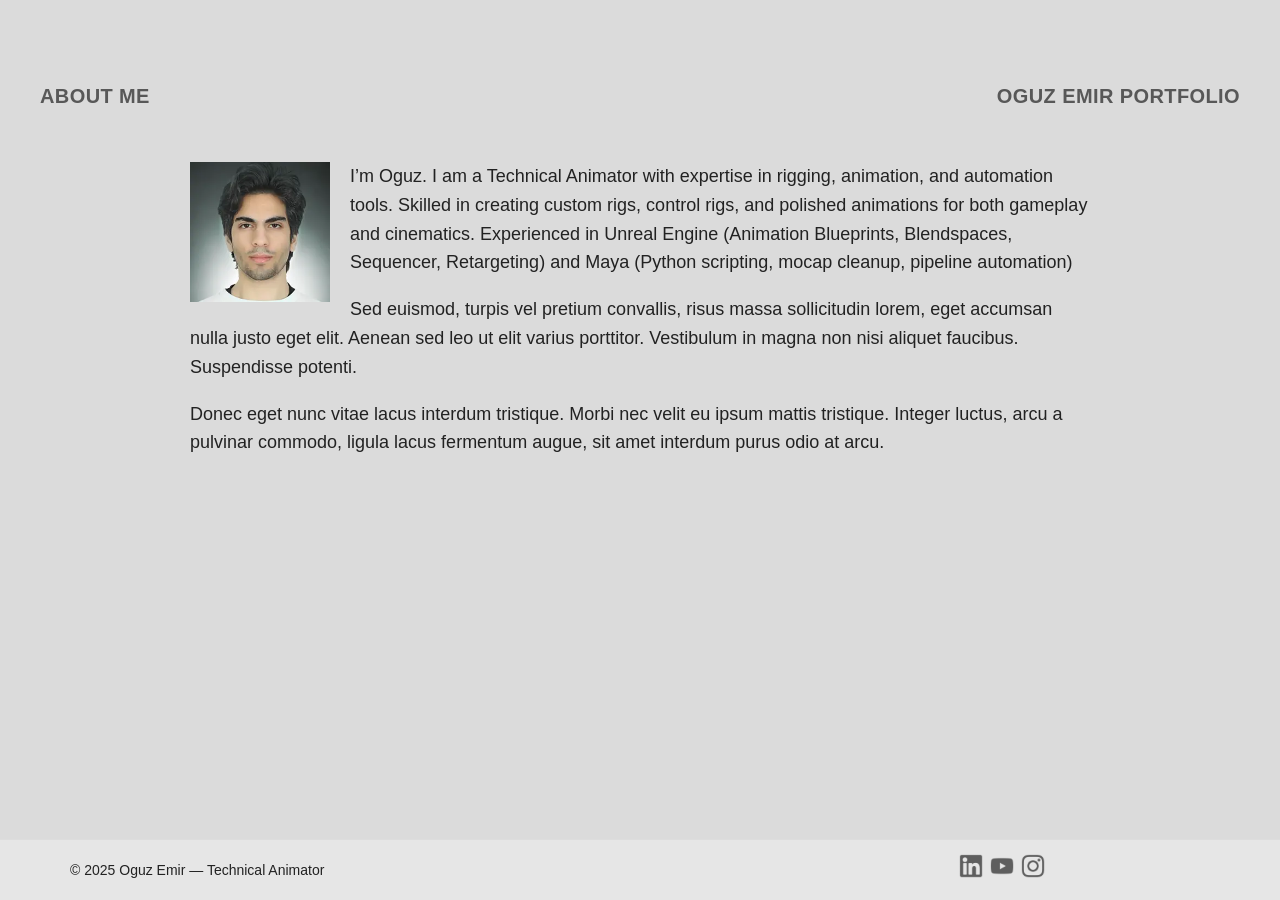
==== aboutme.html @ 9c1c486d "q" ====
<!DOCTYPE html>
<html lang="tr">
<head>
  <meta charset="UTF-8">
  <meta name="viewport" content="width=device-width, initial-scale=1.0">
  <title>OGUZ EMIR</title>
  <link rel="icon" type="image/webp" href="img/favicon.webp">
  <link rel="stylesheet" href="style.css">
  <style>
    #content {
      max-width: 900px;
      margin: 50px auto;
      font-size: 18px;
      line-height: 1.6;
    }

    .float-left {
      float: left;
      width: 140px;   /* favicon boyutu */
      margin-right: 20px; /* yazılara biraz boşluk bırak */
      margin-bottom: 15px;
    }
  </style>
</head>
<body>
  <main>
    <!-- Üst Yazılar -->
    <div class="header-menu">
      <a href="aboutme.html" class="menu-text">ABOUT ME</a>
      <span class="menu-text">OGUZ EMIR PORTFOLIO</span>
    </div>

    <!-- İçerik -->
    <section id="content">
      <img src="img/favicon.webp" alt="Favicon" class="float-left">

      <p>
        I’m Oguz.
        I am a Technical Animator with expertise in rigging, animation, and automation tools.
        Skilled in creating custom rigs, control rigs, and polished animations for both gameplay and cinematics.
        Experienced in Unreal Engine (Animation Blueprints, Blendspaces, Sequencer, Retargeting)
        and Maya (Python scripting, mocap cleanup, pipeline automation)
      </p>
      <p>
        Sed euismod, turpis vel pretium convallis, risus massa 
        sollicitudin lorem, eget accumsan nulla justo eget elit. 
        Aenean sed leo ut elit varius porttitor. Vestibulum in 
        magna non nisi aliquet faucibus. Suspendisse potenti.
      </p>
      <p>
        Donec eget nunc vitae lacus interdum tristique. Morbi nec 
        velit eu ipsum mattis tristique. Integer luctus, arcu a 
        pulvinar commodo, ligula lacus fermentum augue, sit amet 
        interdum purus odio at arcu.
      </p>
    </section>
  </main>

  <!-- Footer -->
  <div id="footer">
    <!-- Left Text -->
    <div class="footer-left">
      &copy; 2025 Oguz Emir — Technical Animator
    </div>

    <!-- Right Text -->
    <div class="footer-icons">
      <a href="https://www.linkedin.com/in/oguzxemir" target="_blank">
        <img src="img/linkedin.webp" alt="LinkedIn">
      </a>
      <a href="https://www.youtube.com/Hexae" target="_blank">
        <img src="img/youtube.webp" alt="YouTube">
      </a>
      <a href="https://www.instagram.com/ooguzemir" target="_blank">
        <img src="img/instagram.webp" alt="Instagram">
      </a>
    </div>
  </div>
</body>
</html>
---- style.css ----
body {
  font-family: "Bahnschrift", sans-serif;
  background: rgb(219, 219, 219);
  color: #222;
  margin: 0;
  padding: 0;
  line-height: 1.6;
}
main {
  max-width: 1200px;
  margin: 0 auto;
  padding: 0 20px 100px;
}
.vimeo-wrapper {
  position: relative;
  padding-bottom: 56.25%; /* 16:9 */
  height: 0;
  margin-bottom: 40px;
}
.vimeo-wrapper iframe {
  position: absolute;
  top: 0; left: 0;
  width: 100%;
  height: 100%;
  border: none;
}
.header-menu {
  display: flex;
  justify-content: space-between;
  padding: 0;
  margin-top: 80px;
  color: #585858;
  font-weight: bold;
  font-size: 20px;
  letter-spacing: 0.4px;
  text-transform: uppercase;
}

.menu-text {
  transition: color 0.3s ease;
  cursor: pointer;
  text-decoration: none;
  color: #585858;
}
.menu-text:hover {
  color: #000000;
}
.gallery {
  display: grid;
  grid-template-columns: repeat(4, 1fr);
  gap: 20px;
}
.gallery-item {
  aspect-ratio: 1 / 1;
  position: relative;
  overflow: hidden;
  cursor: pointer;
}
.gallery-item iframe {
  width: 100%;
  height: 100%;
  border: none;
  pointer-events: none;
}
.overlay {
  position: absolute;
  top: 0; left: 0;
  width: 100%; height: 100%;
  cursor: pointer;
  background: transparent;
  z-index: 2;
}
.lightbox {
  display: none;
  position: fixed;
  top: 0; left: 0;
  width: 100%; height: 100%;
  background: rgba(0,0,0,0.95);
  z-index: 9999;
  justify-content: center;
  align-items: center;
}
.lightbox.active { display: flex; }
.lightbox-content {
  width: 90%;
  max-width: 900px;
  aspect-ratio: 16/9;
  background: #000;
}
.lightbox-content iframe {
  width: 100%; height: 100%;
  border: none;
}
.lightbox-close {
  position: absolute;
  top: 20px; right: 30px;
  color: #fff; font-size: 40px;
  font-weight: bold;
  cursor: pointer;
}
@media (max-width: 992px) {
  .gallery { grid-template-columns: repeat(2, 1fr); }
}
@media (max-width: 600px) {
  .gallery { grid-template-columns: 1fr; }
}
#footer {
  position: fixed;
  bottom: 0;
  left: 0;
  width: 100%;
  height: 60px;
  background: rgba(255,255,255,0.3);
  border-top: 1px solid #ddd;
  z-index: 9999;
  display: flex;
  justify-content: space-between;
  align-items: center;
  transition: background 0.5s ease;
}
#footer:hover {
  background: #ffffff !important;
}
.footer-left {
  font-size: 14px;
  color: #222;
  padding-left: 70px;
}
.footer-icons {
  display: flex;
  gap: 7px;
  padding-right: 235px;
}
.footer-icons img {
  height: 24px;
  transition: filter 0.3s ease;
}
.footer-icons img:hover {
  filter: brightness(0);
}
.gallery-item {
  aspect-ratio: 1 / 1;
  position: relative;
  overflow: hidden;
  cursor: pointer;
  display: flex;
  justify-content: center;
  align-items: center;
  background: #000;
}
.gallery-item img.thumb {
  width: 100%;
  height: 100%;
  object-fit: cover;
  transition: transform 0.3s ease;
}
.gallery-item img.thumb:hover {
  transform: scale(1.05);
}
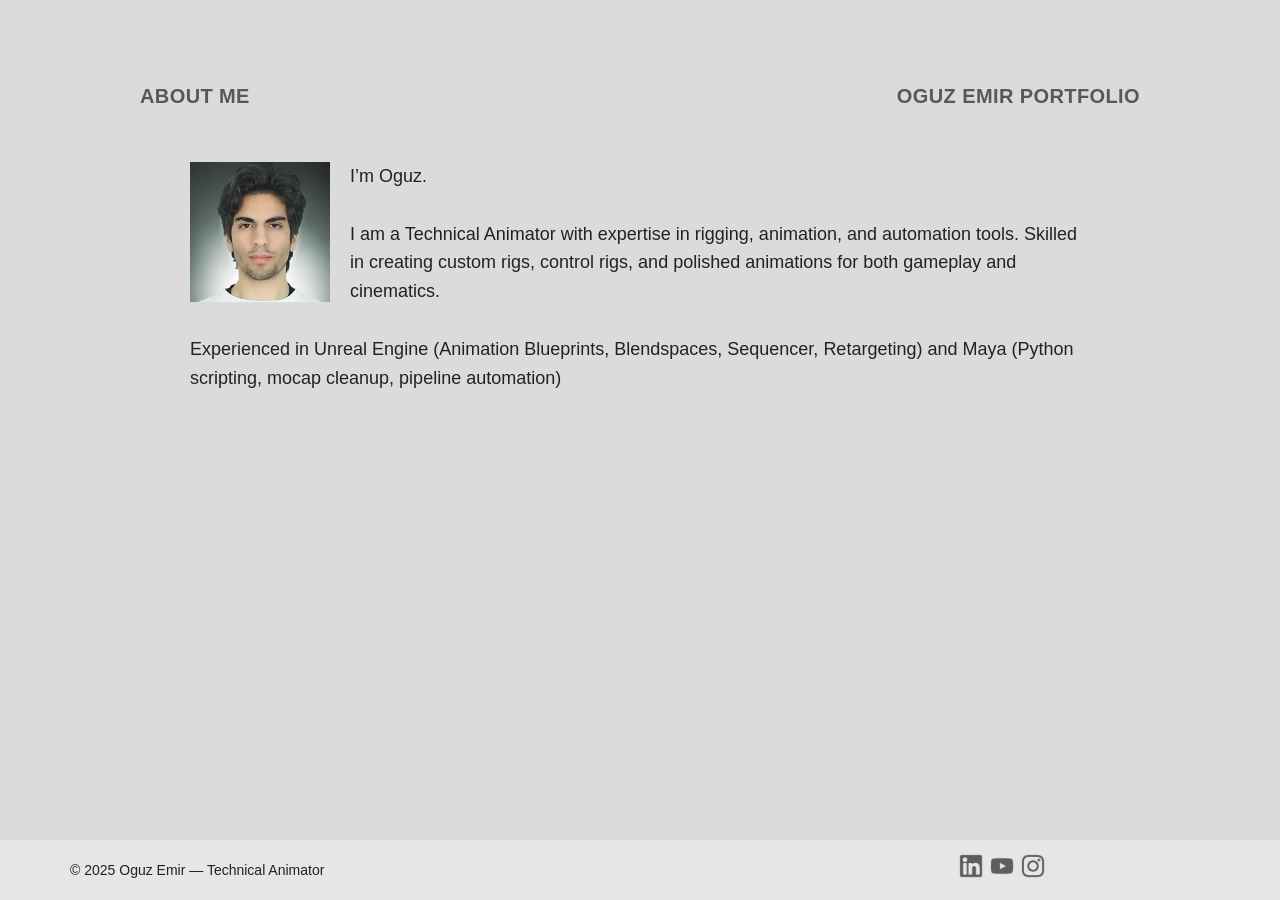
==== commit cdfe29b7: "Update aboutme.html" ====
--- a/aboutme.html
+++ b/aboutme.html
@@ -27,7 +27,7 @@
     <!-- Üst Yazılar -->
     <div class="header-menu">
       <a href="aboutme.html" class="menu-text">ABOUT ME</a>
-      <span class="menu-text">OGUZ EMIR PORTFOLIO</span>
+      <a href="index.html" class="menu-text">OGUZ EMIR PORTFOLIO</a>
     </div>
 
     <!-- İçerik -->
@@ -36,22 +36,14 @@
 
       <p>
         I’m Oguz.
+        <br>
+        <br>
         I am a Technical Animator with expertise in rigging, animation, and automation tools.
         Skilled in creating custom rigs, control rigs, and polished animations for both gameplay and cinematics.
+        <br>
+        <br>
         Experienced in Unreal Engine (Animation Blueprints, Blendspaces, Sequencer, Retargeting)
         and Maya (Python scripting, mocap cleanup, pipeline automation)
-      </p>
-      <p>
-        Sed euismod, turpis vel pretium convallis, risus massa 
-        sollicitudin lorem, eget accumsan nulla justo eget elit. 
-        Aenean sed leo ut elit varius porttitor. Vestibulum in 
-        magna non nisi aliquet faucibus. Suspendisse potenti.
-      </p>
-      <p>
-        Donec eget nunc vitae lacus interdum tristique. Morbi nec 
-        velit eu ipsum mattis tristique. Integer luctus, arcu a 
-        pulvinar commodo, ligula lacus fermentum augue, sit amet 
-        interdum purus odio at arcu.
       </p>
     </section>
   </main>
--- a/style.css
+++ b/style.css
@@ -6,11 +6,14 @@
   padding: 0;
   line-height: 1.6;
 }
+
 main {
-  max-width: 1200px;
+  max-width: 1000px;
   margin: 0 auto;
   padding: 0 20px 100px;
 }
+
+/* Vimeo ana video */
 .vimeo-wrapper {
   position: relative;
   padding-bottom: 56.25%; /* 16:9 */
@@ -24,6 +27,8 @@
   height: 100%;
   border: none;
 }
+
+/* Header menü */
 .header-menu {
   display: flex;
   justify-content: space-between;
@@ -45,9 +50,11 @@
 .menu-text:hover {
   color: #000000;
 }
+
+/* Galeri grid */
 .gallery {
   display: grid;
-  grid-template-columns: repeat(4, 1fr);
+  grid-template-columns: repeat(3, 1fr);
   gap: 20px;
 }
 .gallery-item {
@@ -55,13 +62,26 @@
   position: relative;
   overflow: hidden;
   cursor: pointer;
+  display: flex;
+  justify-content: center;
+  align-items: center;
+  background: #000;
 }
-.gallery-item iframe {
+
+/* WebM video thumbnail */
+.gallery-item video.thumb {
   width: 100%;
-  height: 100%;
-  border: none;
-  pointer-events: none;
+  height: 110%;
+  object-fit: cover;         /* videoyu kutuya taşacak şekilde doldur */
+  object-position: center;   /* tam ortala, üstten/alttan biraz kırpılabilir */
+  transition: transform 0.3s ease;
+  display: block;
 }
+.gallery-item video.thumb:hover {
+  transform: scale(1.05);
+}
+
+/* Overlay */
 .overlay {
   position: absolute;
   top: 0; left: 0;
@@ -70,6 +90,8 @@
   background: transparent;
   z-index: 2;
 }
+
+/* Lightbox */
 .lightbox {
   display: none;
   position: fixed;
@@ -98,12 +120,16 @@
   font-weight: bold;
   cursor: pointer;
 }
+
+/* Responsive */
 @media (max-width: 992px) {
   .gallery { grid-template-columns: repeat(2, 1fr); }
 }
 @media (max-width: 600px) {
   .gallery { grid-template-columns: 1fr; }
 }
+
+/* Footer */
 #footer {
   position: fixed;
   bottom: 0;
@@ -137,23 +163,4 @@
 }
 .footer-icons img:hover {
   filter: brightness(0);
-}
-.gallery-item {
-  aspect-ratio: 1 / 1;
-  position: relative;
-  overflow: hidden;
-  cursor: pointer;
-  display: flex;
-  justify-content: center;
-  align-items: center;
-  background: #000;
-}
-.gallery-item img.thumb {
-  width: 100%;
-  height: 100%;
-  object-fit: cover;
-  transition: transform 0.3s ease;
-}
-.gallery-item img.thumb:hover {
-  transform: scale(1.05);
-}
+}
